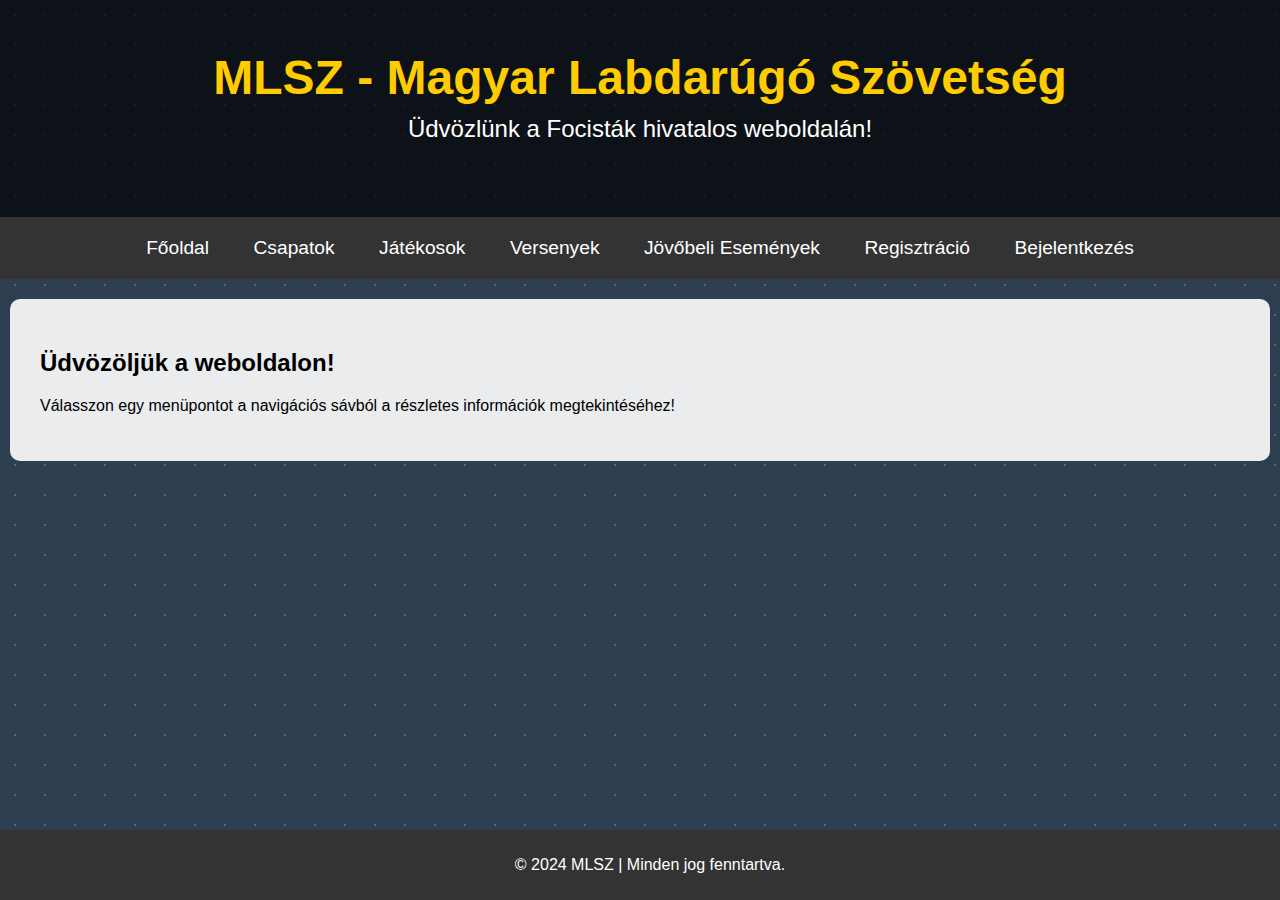
==== index.html @ f00d3d39 "Add files via upload" ====
<!DOCTYPE html>
<html lang="hu">
<head>
  <meta charset="UTF-8">
  <meta name="viewport" content="width=device-width, initial-scale=1.0">
  <title>MLSZ Weboldal</title>
  <link rel="stylesheet" href="style3.css">
</head>
<body>

  <header>
    <h1>MLSZ - Magyar Labdarúgó Szövetség</h1>
    <p>Üdvözlünk a Focisták hivatalos weboldalán!</p>
  </header>

  <nav>
    <ul>
      <li><a href="index.html">Főoldal</a></li>
      <li><a href="teams.html">Csapatok</a></li>
      <li><a href="players.html">Játékosok</a></li>
      <li><a href="competitions.html">Versenyek</a></li>
      <li><a href="events.html">Jövőbeli Események</a></li>
      <li><a href="register.html">Regisztráció</a></li>
      <li><a href="login.html">Bejelentkezés</a></li>
    </ul>
  </nav>

  <main>
    <h2>Üdvözöljük a weboldalon!</h2>
    <p>Válasszon egy menüpontot a navigációs sávból a részletes információk megtekintéséhez!</p>
  </main>

  <footer>
    <p>&copy; 2024 MLSZ | Minden jog fenntartva.</p>
  </footer>

</body>
</html>
---- style3.css ----
/* Alap stílusok */
body {
    font-family: 'Arial', sans-serif;
    margin: 0;
    padding: 0;
}

/* Focis háttér a fő oldalra */
body {
    background-color: #2d3e50; /* Sötétkék háttér */
    background-image: radial-gradient(circle, rgba(255, 255, 255, 0.1) 1px, transparent 1px), radial-gradient(circle, rgba(255, 255, 255, 0.1) 1px, transparent 1px);
    background-size: 30px 30px; /* A focipályák hálója a háttéren */
    color: #ffffff;
}

/* Fejléc */
header {
    text-align: center;
    background-color: rgba(0, 0, 0, 0.7);
    padding: 50px 0;
}

header h1 {
    font-size: 3em;
    margin: 0;
    color: #ffcc00; /* Focis sárga szín */
}

header p {
    font-size: 1.5em;
    margin-top: 10px;
    color: #ffffff;
}

/* Navigációs menü */
nav {
    background-color: #333;
    overflow: hidden;
}

nav ul {
    list-style-type: none;
    margin: 0;
    padding: 0;
    text-align: center;
}

nav ul li {
    display: inline-block;
    padding: 20px;
}

nav ul li a {
    color: #fff;
    text-decoration: none;
    font-size: 1.2em;
}

nav ul li a:hover {
    background-color: #ffcc00;
    padding: 10px;
    border-radius: 5px;
}

/* Tábla stílusok */
table {
    width: 100%;
    border-collapse: collapse;
    margin-top: 30px;
    box-shadow: 0 4px 8px rgba(0, 0, 0, 0.2);
}

table th, table td {
    padding: 12px 20px;
    text-align: center;
    border: 1px solid #ddd;
}

table th {
    background-color: #2d3e50;
    color: #fff;
    font-size: 1.2em;
}

table td {
    background-color: #ffffff;
    color: #2d3e50;
}

table tr:nth-child(even) td {
    background-color: #f9f9f9;
}

/* Main content */
main {
    padding: 30px;
    background-color: rgba(255, 255, 255, 0.9);
    border-radius: 10px;
    margin: 20px auto;
    max-width: 1200px;
    color: black;
}

/* Különböző elem stílusok */
footer {
    text-align: center;
    background-color: #333;
    color: #fff;
    padding: 10px;
    position: fixed;
    bottom: 0;
    width: 100%;
}
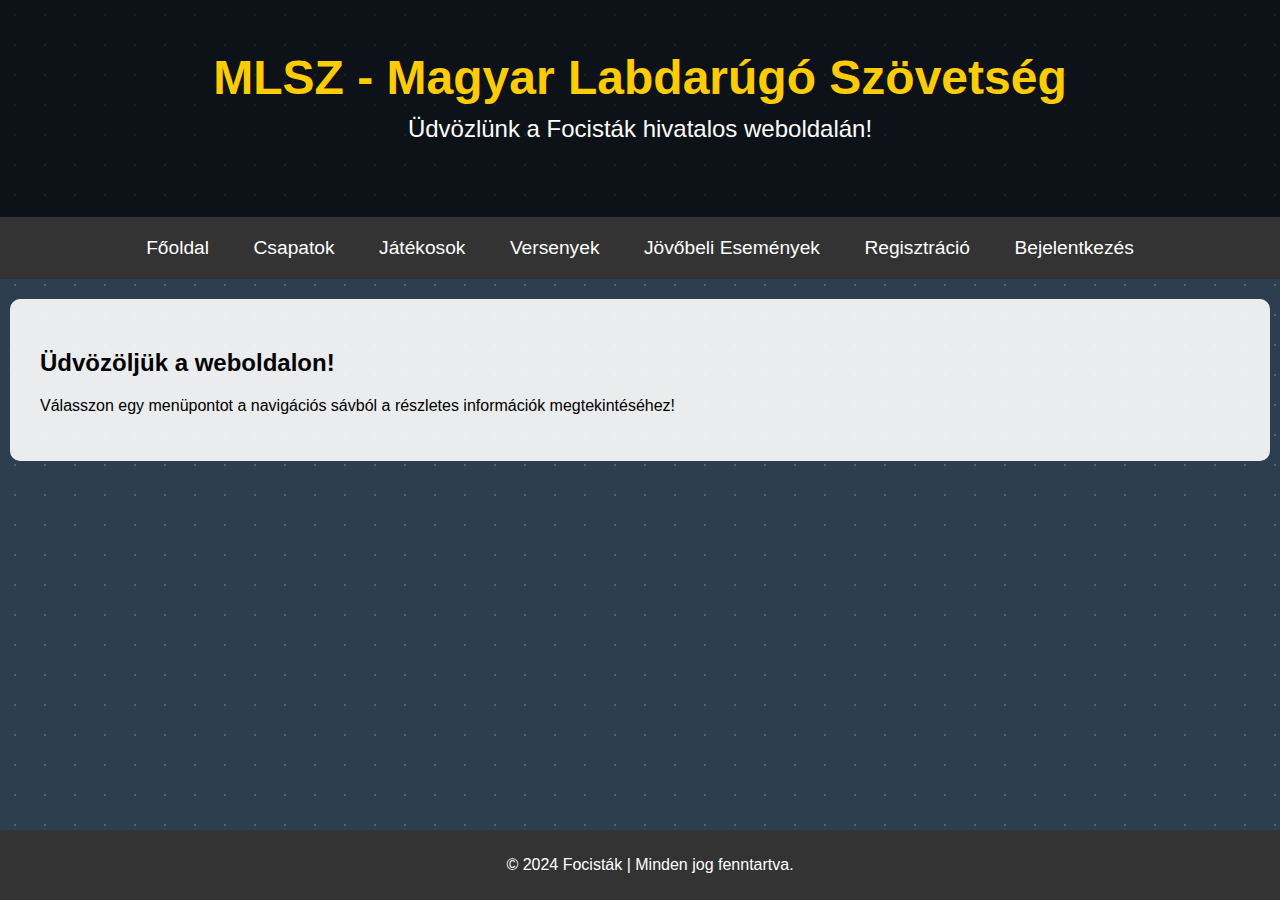
==== commit 343043f6: "Update index.html" ====
--- a/index.html
+++ b/index.html
@@ -31,7 +31,7 @@
   </main>
 
   <footer>
-    <p>&copy; 2024 MLSZ | Minden jog fenntartva.</p>
+    <p>&copy; 2024 Focisták | Minden jog fenntartva.</p>
   </footer>
 
 </body>
